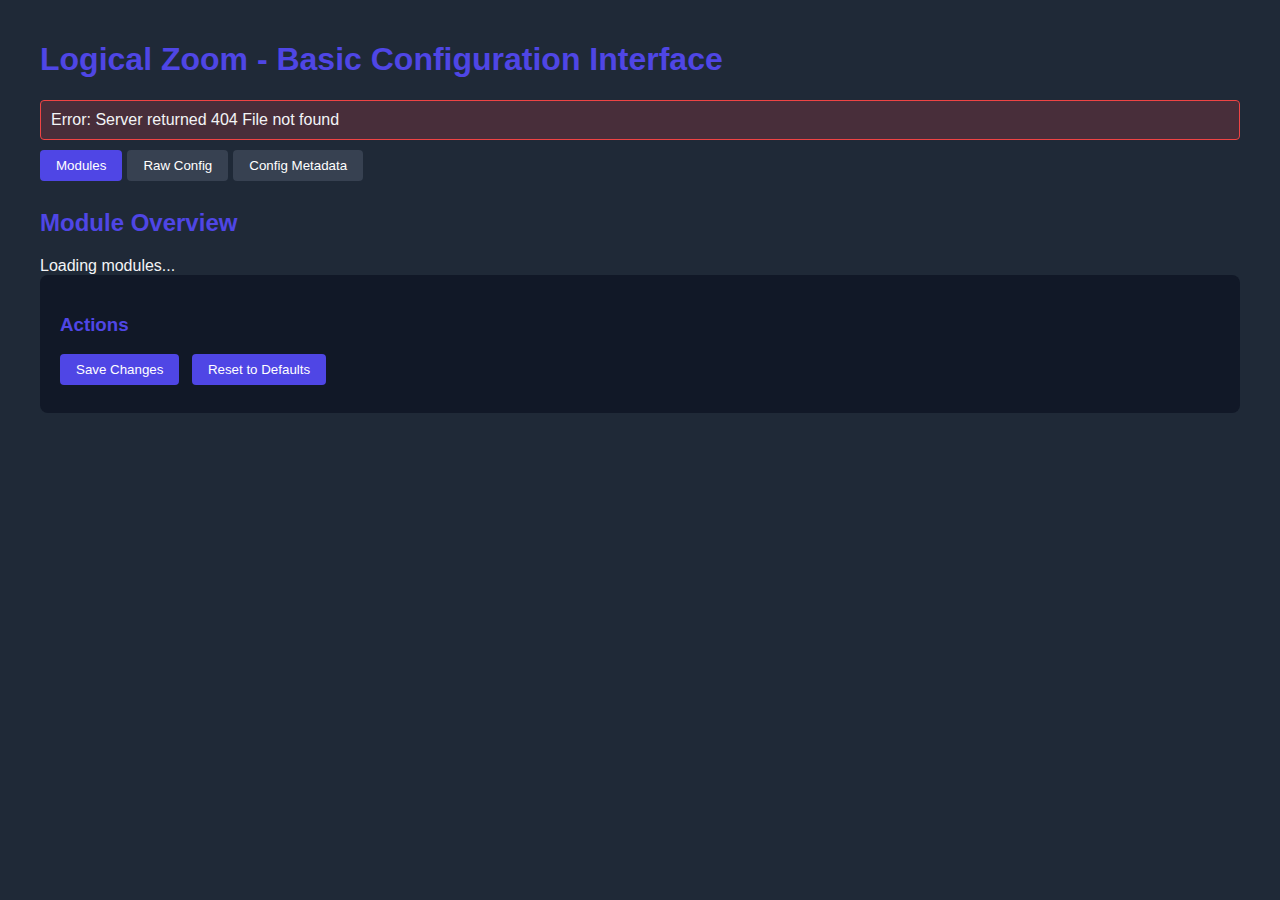
==== src/main/resources/web/index.html @ 1e2c2473 "Web server configs" ====
<!DOCTYPE html>
<html lang="en">
<head>
    <meta charset="UTF-8">
    <meta name="viewport" content="width=device-width, initial-scale=1.0">
    <title>Logical Zoom Config - Basic Interface</title>
    <style>
        body {
            font-family: -apple-system, BlinkMacSystemFont, 'Segoe UI', Roboto, sans-serif;
            background-color: #1f2937;
            color: #f3f4f6;
            margin: 0;
            padding: 20px;
        }
        .container {
            max-width: 1200px;
            margin: 0 auto;
        }
        h1, h2, h3 {
            color: #4f46e5;
        }
        .card {
            background-color: #111827;
            border-radius: 8px;
            padding: 20px;
            margin-bottom: 20px;
        }
        .status {
            padding: 10px;
            border-radius: 4px;
            margin: 10px 0;
        }
        .success {
            background-color: rgba(16, 185, 129, 0.2);
            border: 1px solid #10b981;
        }
        .error {
            background-color: rgba(239, 68, 68, 0.2);
            border: 1px solid #ef4444;
        }
        .info {
            background-color: rgba(59, 130, 246, 0.2);
            border: 1px solid #3b82f6;
        }
        button {
            background-color: #4f46e5;
            color: white;
            border: none;
            border-radius: 4px;
            padding: 8px 16px;
            cursor: pointer;
            margin-right: 8px;
            margin-bottom: 8px;
        }
        button:hover {
            background-color: #4338ca;
        }
        pre {
            background-color: #374151;
            padding: 10px;
            border-radius: 4px;
            overflow-x: auto;
            white-space: pre-wrap;
            word-wrap: break-word;
        }
        table {
            width: 100%;
            border-collapse: collapse;
        }
        th, td {
            padding: 8px;
            text-align: left;
            border-bottom: 1px solid #374151;
        }
        th {
            background-color: #374151;
        }
        .module-grid {
            display: grid;
            grid-template-columns: repeat(auto-fill, minmax(250px, 1fr));
            gap: 10px;
        }
        .module-card {
            background-color: #111827;
            border-radius: 4px;
            padding: 10px;
            display: flex;
            justify-content: space-between;
            align-items: center;
        }
        .switch {
            position: relative;
            display: inline-block;
            width: 50px;
            height: 24px;
        }
        .switch input {
            opacity: 0;
            width: 0;
            height: 0;
        }
        .slider {
            position: absolute;
            cursor: pointer;
            top: 0;
            left: 0;
            right: 0;
            bottom: 0;
            background-color: #374151;
            transition: .4s;
            border-radius: 24px;
        }
        .slider:before {
            position: absolute;
            content: "";
            height: 18px;
            width: 18px;
            left: 3px;
            bottom: 3px;
            background-color: white;
            transition: .4s;
            border-radius: 50%;
        }
        input:checked + .slider {
            background-color: #4f46e5;
        }
        input:checked + .slider:before {
            transform: translateX(26px);
        }
        .tab-buttons {
            display: flex;
            margin-bottom: 20px;
        }
        .tab-buttons button {
            background: #374151;
            margin-right: 5px;
        }
        .tab-buttons button.active {
            background: #4f46e5;
        }
        .tab-content {
            display: none;
        }
        .tab-content.active {
            display: block;
        }
    </style>
</head>
<body>
<div class="container">
    <h1>Logical Zoom - Basic Configuration Interface</h1>
    <div id="status-message" class="status info">Loading configuration...</div>

    <div class="tab-buttons" id="tab-buttons">
        <button class="active" data-tab="modules">Modules</button>
        <button data-tab="config">Raw Config</button>
        <button data-tab="metadata">Config Metadata</button>
    </div>

    <div class="tab-content active" id="modules-tab">
        <h2>Module Overview</h2>
        <div id="modules-container">Loading modules...</div>

        <div class="card">
            <h3>Actions</h3>
            <button id="save-changes">Save Changes</button>
            <button id="reset-config">Reset to Defaults</button>
        </div>
    </div>

    <div class="tab-content" id="config-tab">
        <h2>Raw Configuration</h2>
        <pre id="config-data">Loading configuration...</pre>
    </div>

    <div class="tab-content" id="metadata-tab">
        <h2>Configuration Metadata</h2>
        <pre id="metadata">Loading metadata...</pre>
    </div>
</div>

<script>
    // Store configuration data
    let configData = null;
    let metadataData = null;
    let modulesData = null;
    let pendingChanges = {};

    // DOM elements
    const statusMessage = document.getElementById('status-message');
    const configDisplay = document.getElementById('config-data');
    const metadataDisplay = document.getElementById('metadata');
    const modulesContainer = document.getElementById('modules-container');

    // Initialize
    document.addEventListener('DOMContentLoaded', async () => {
        try {
            await loadConfig();
            await loadModules();
            setupTabs();
            setupActions();

            statusMessage.textContent = 'Configuration loaded successfully';
            statusMessage.className = 'status success';
        } catch (error) {
            statusMessage.textContent = `Error: ${error.message}`;
            statusMessage.className = 'status error';
        }
    });

    // Load configuration
    async function loadConfig() {
        try {
            const response = await fetch('/api/config');
            if (!response.ok) {
                throw new Error(`Server returned ${response.status} ${response.statusText}`);
            }

            const data = await response.json();
            configData = data.values;
            metadataData = data.metadata;

            // Display raw config
            configDisplay.textContent = JSON.stringify(configData, null, 2);

            // Display metadata
            metadataDisplay.textContent = JSON.stringify(metadataData, null, 2);

            return data;
        } catch (error) {
            console.error('Error loading config:', error);
            throw error;
        }
    }

    // Load modules
    async function loadModules() {
        try {
            const response = await fetch('/api/modules');
            if (!response.ok) {
                throw new Error(`Server returned ${response.status} ${response.statusText}`);
            }

            modulesData = await response.json();
            renderModules();

            return modulesData;
        } catch (error) {
            console.error('Error loading modules:', error);
            throw error;
        }
    }

    // Render modules overview
    function renderModules() {
        modulesContainer.innerHTML = '';

        for (const category in modulesData) {
            const categoryElement = document.createElement('div');
            categoryElement.className = 'card';

            const heading = document.createElement('h3');
            heading.textContent = category;
            categoryElement.appendChild(heading);

            const grid = document.createElement('div');
            grid.className = 'module-grid';

            for (const moduleName in modulesData[category]) {
                const enabled = modulesData[category][moduleName];
                const moduleEl = createModuleCard(moduleName, enabled);
                grid.appendChild(moduleEl);
            }

            categoryElement.appendChild(grid);
            modulesContainer.appendChild(categoryElement);
        }
    }

    // Create a module card
    function createModuleCard(name, enabled) {
        const card = document.createElement('div');
        card.className = 'module-card';

        const nameEl = document.createElement('div');
        nameEl.textContent = name;

        const toggleEl = document.createElement('label');
        toggleEl.className = 'switch';

        const inputEl = document.createElement('input');
        inputEl.type = 'checkbox';
        inputEl.checked = enabled;

        const configKey = findConfigKeyForModule(name);
        if (configKey) {
            card.dataset.configKey = configKey;

            // Add change listener
            inputEl.addEventListener('change', function() {
                pendingChanges[configKey] = this.checked;
                statusMessage.textContent = 'Changes pending. Click "Save Changes" to apply.';
                statusMessage.className = 'status info';
            });
        }

        const sliderEl = document.createElement('span');
        sliderEl.className = 'slider';

        toggleEl.appendChild(inputEl);
        toggleEl.appendChild(sliderEl);

        card.appendChild(nameEl);
        card.appendChild(toggleEl);

        return card;
    }

    // Find config key for a module name
    function findConfigKeyForModule(moduleName) {
        // Common patterns
        const patterns = [
            moduleName.toLowerCase() + 'Enabled',
            moduleName.replace(/\s+/g, '') + 'Enabled',
            moduleName.replace(/\s+/g, '').toLowerCase() + 'Enabled',
            moduleName.replace(/\s+/g, '') + 'Toggled',
            moduleName.toLowerCase().replace(/\s+/g, ''),
        ];

        // Check each pattern
        for (const pattern of patterns) {
            if (pattern in configData) {
                return pattern;
            }
        }

        // Special cases
        const specialCases = {
            'Target HUD': 'targetHudToggled',
            'ESP': 'espEnabled',
            'Storage ESP': 'storageEspEnabled',
            'Sprint': 'sprint',
            'No Jump Delay': 'noJumpDelay',
            'Full Bright': 'fullBright',
            'Mace Dive': 'maceDiveEnabled',
            'Mace D-Tap': 'maceDTap',
            'Hitbox': 'HitboxEnabled',
            'Weapon Swapper': 'weaponSwapper',
            'Aim Assist': 'aimAssistEnabled',
            'Chams': 'chamsEnabled'
        };

        return specialCases[moduleName] || null;
    }

    // Set up tabs
    function setupTabs() {
        const tabs = document.querySelectorAll('.tab-buttons button');

        tabs.forEach(tab => {
            tab.addEventListener('click', function() {
                // Remove active class from all tabs
                tabs.forEach(t => t.classList.remove('active'));

                // Add active class to clicked tab
                this.classList.add('active');

                // Hide all tab content
                document.querySelectorAll('.tab-content').forEach(
                    content => content.classList.remove('active')
                );

                // Show selected tab content
                const tabId = this.dataset.tab;
                document.getElementById(`${tabId}-tab`).classList.add('active');
            });
        });
    }

    // Set up action buttons
    function setupActions() {
        // Save changes
        document.getElementById('save-changes').addEventListener('click', async () => {
            if (Object.keys(pendingChanges).length === 0) {
                statusMessage.textContent = 'No changes to save';
                statusMessage.className = 'status info';
                return;
            }

            statusMessage.textContent = 'Saving changes...';
            statusMessage.className = 'status info';

            try {
                const response = await fetch('/api/config', {
                    method: 'POST',
                    headers: {
                        'Content-Type': 'application/json'
                    },
                    body: JSON.stringify(pendingChanges)
                });

                if (!response.ok) {
                    throw new Error(`Server returned ${response.status}`);
                }

                // Update local config
                for (const key in pendingChanges) {
                    configData[key] = pendingChanges[key];
                }

                // Update displays
                configDisplay.textContent = JSON.stringify(configData, null, 2);

                // Clear pending changes
                pendingChanges = {};

                statusMessage.textContent = 'Changes saved successfully';
                statusMessage.className = 'status success';

                // Reload modules
                await loadModules();
            } catch (error) {
                statusMessage.textContent = `Error saving changes: ${error.message}`;
                statusMessage.className = 'status error';
            }
        });

        // Reset config
        document.getElementById('reset-config').addEventListener('click', async () => {
            if (!confirm('Are you sure you want to reset all settings to defaults?')) {
                return;
            }

            statusMessage.textContent = 'Resetting to defaults...';
            statusMessage.className = 'status info';

            try {
                const response = await fetch('/api/config/reset', {
                    method: 'POST'
                });

                if (!response.ok) {
                    throw new Error(`Server returned ${response.status}`);
                }

                statusMessage.textContent = 'Settings reset to defaults. Reloading...';
                statusMessage.className = 'status success';

                // Clear pending changes
                pendingChanges = {};

                // Reload everything after a brief delay
                setTimeout(async () => {
                    await loadConfig();
                    await loadModules();
                }, 1000);
            } catch (error) {
                statusMessage.textContent = `Error resetting settings: ${error.message}`;
                statusMessage.className = 'status error';
            }
        });
    }
</script>
</body>
</html>
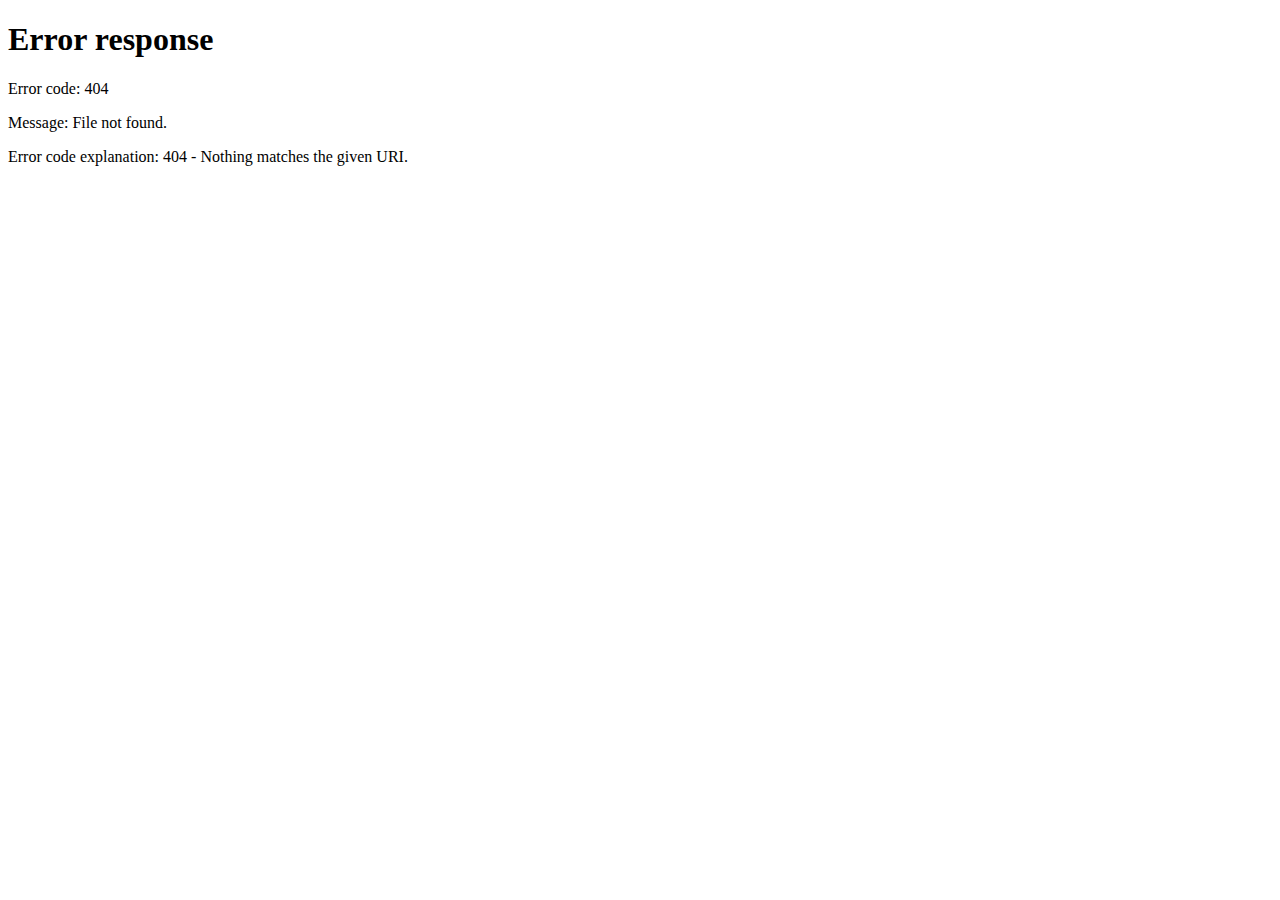
==== commit c079b23c: "web" ====
--- a/src/main/resources/web/index.html
+++ b/src/main/resources/web/index.html
@@ -3,463 +3,30 @@
 <head>
     <meta charset="UTF-8">
     <meta name="viewport" content="width=device-width, initial-scale=1.0">
-    <title>Logical Zoom Config - Basic Interface</title>
+    <meta http-equiv="refresh" content="0;url=/modules">
+    <title>Logical Zoom Config</title>
     <style>
         body {
-            font-family: -apple-system, BlinkMacSystemFont, 'Segoe UI', Roboto, sans-serif;
+            font-family: sans-serif;
             background-color: #1f2937;
-            color: #f3f4f6;
-            margin: 0;
-            padding: 20px;
+            color: white;
+            text-align: center;
+            padding-top: 100px;
         }
-        .container {
-            max-width: 1200px;
-            margin: 0 auto;
+        p {
+            margin-top: 20px;
         }
-        h1, h2, h3 {
+        a {
             color: #4f46e5;
+            text-decoration: none;
         }
-        .card {
-            background-color: #111827;
-            border-radius: 8px;
-            padding: 20px;
-            margin-bottom: 20px;
-        }
-        .status {
-            padding: 10px;
-            border-radius: 4px;
-            margin: 10px 0;
-        }
-        .success {
-            background-color: rgba(16, 185, 129, 0.2);
-            border: 1px solid #10b981;
-        }
-        .error {
-            background-color: rgba(239, 68, 68, 0.2);
-            border: 1px solid #ef4444;
-        }
-        .info {
-            background-color: rgba(59, 130, 246, 0.2);
-            border: 1px solid #3b82f6;
-        }
-        button {
-            background-color: #4f46e5;
-            color: white;
-            border: none;
-            border-radius: 4px;
-            padding: 8px 16px;
-            cursor: pointer;
-            margin-right: 8px;
-            margin-bottom: 8px;
-        }
-        button:hover {
-            background-color: #4338ca;
-        }
-        pre {
-            background-color: #374151;
-            padding: 10px;
-            border-radius: 4px;
-            overflow-x: auto;
-            white-space: pre-wrap;
-            word-wrap: break-word;
-        }
-        table {
-            width: 100%;
-            border-collapse: collapse;
-        }
-        th, td {
-            padding: 8px;
-            text-align: left;
-            border-bottom: 1px solid #374151;
-        }
-        th {
-            background-color: #374151;
-        }
-        .module-grid {
-            display: grid;
-            grid-template-columns: repeat(auto-fill, minmax(250px, 1fr));
-            gap: 10px;
-        }
-        .module-card {
-            background-color: #111827;
-            border-radius: 4px;
-            padding: 10px;
-            display: flex;
-            justify-content: space-between;
-            align-items: center;
-        }
-        .switch {
-            position: relative;
-            display: inline-block;
-            width: 50px;
-            height: 24px;
-        }
-        .switch input {
-            opacity: 0;
-            width: 0;
-            height: 0;
-        }
-        .slider {
-            position: absolute;
-            cursor: pointer;
-            top: 0;
-            left: 0;
-            right: 0;
-            bottom: 0;
-            background-color: #374151;
-            transition: .4s;
-            border-radius: 24px;
-        }
-        .slider:before {
-            position: absolute;
-            content: "";
-            height: 18px;
-            width: 18px;
-            left: 3px;
-            bottom: 3px;
-            background-color: white;
-            transition: .4s;
-            border-radius: 50%;
-        }
-        input:checked + .slider {
-            background-color: #4f46e5;
-        }
-        input:checked + .slider:before {
-            transform: translateX(26px);
-        }
-        .tab-buttons {
-            display: flex;
-            margin-bottom: 20px;
-        }
-        .tab-buttons button {
-            background: #374151;
-            margin-right: 5px;
-        }
-        .tab-buttons button.active {
-            background: #4f46e5;
-        }
-        .tab-content {
-            display: none;
-        }
-        .tab-content.active {
-            display: block;
+        a:hover {
+            text-decoration: underline;
         }
     </style>
 </head>
 <body>
-<div class="container">
-    <h1>Logical Zoom - Basic Configuration Interface</h1>
-    <div id="status-message" class="status info">Loading configuration...</div>
-
-    <div class="tab-buttons" id="tab-buttons">
-        <button class="active" data-tab="modules">Modules</button>
-        <button data-tab="config">Raw Config</button>
-        <button data-tab="metadata">Config Metadata</button>
-    </div>
-
-    <div class="tab-content active" id="modules-tab">
-        <h2>Module Overview</h2>
-        <div id="modules-container">Loading modules...</div>
-
-        <div class="card">
-            <h3>Actions</h3>
-            <button id="save-changes">Save Changes</button>
-            <button id="reset-config">Reset to Defaults</button>
-        </div>
-    </div>
-
-    <div class="tab-content" id="config-tab">
-        <h2>Raw Configuration</h2>
-        <pre id="config-data">Loading configuration...</pre>
-    </div>
-
-    <div class="tab-content" id="metadata-tab">
-        <h2>Configuration Metadata</h2>
-        <pre id="metadata">Loading metadata...</pre>
-    </div>
-</div>
-
-<script>
-    // Store configuration data
-    let configData = null;
-    let metadataData = null;
-    let modulesData = null;
-    let pendingChanges = {};
-
-    // DOM elements
-    const statusMessage = document.getElementById('status-message');
-    const configDisplay = document.getElementById('config-data');
-    const metadataDisplay = document.getElementById('metadata');
-    const modulesContainer = document.getElementById('modules-container');
-
-    // Initialize
-    document.addEventListener('DOMContentLoaded', async () => {
-        try {
-            await loadConfig();
-            await loadModules();
-            setupTabs();
-            setupActions();
-
-            statusMessage.textContent = 'Configuration loaded successfully';
-            statusMessage.className = 'status success';
-        } catch (error) {
-            statusMessage.textContent = `Error: ${error.message}`;
-            statusMessage.className = 'status error';
-        }
-    });
-
-    // Load configuration
-    async function loadConfig() {
-        try {
-            const response = await fetch('/api/config');
-            if (!response.ok) {
-                throw new Error(`Server returned ${response.status} ${response.statusText}`);
-            }
-
-            const data = await response.json();
-            configData = data.values;
-            metadataData = data.metadata;
-
-            // Display raw config
-            configDisplay.textContent = JSON.stringify(configData, null, 2);
-
-            // Display metadata
-            metadataDisplay.textContent = JSON.stringify(metadataData, null, 2);
-
-            return data;
-        } catch (error) {
-            console.error('Error loading config:', error);
-            throw error;
-        }
-    }
-
-    // Load modules
-    async function loadModules() {
-        try {
-            const response = await fetch('/api/modules');
-            if (!response.ok) {
-                throw new Error(`Server returned ${response.status} ${response.statusText}`);
-            }
-
-            modulesData = await response.json();
-            renderModules();
-
-            return modulesData;
-        } catch (error) {
-            console.error('Error loading modules:', error);
-            throw error;
-        }
-    }
-
-    // Render modules overview
-    function renderModules() {
-        modulesContainer.innerHTML = '';
-
-        for (const category in modulesData) {
-            const categoryElement = document.createElement('div');
-            categoryElement.className = 'card';
-
-            const heading = document.createElement('h3');
-            heading.textContent = category;
-            categoryElement.appendChild(heading);
-
-            const grid = document.createElement('div');
-            grid.className = 'module-grid';
-
-            for (const moduleName in modulesData[category]) {
-                const enabled = modulesData[category][moduleName];
-                const moduleEl = createModuleCard(moduleName, enabled);
-                grid.appendChild(moduleEl);
-            }
-
-            categoryElement.appendChild(grid);
-            modulesContainer.appendChild(categoryElement);
-        }
-    }
-
-    // Create a module card
-    function createModuleCard(name, enabled) {
-        const card = document.createElement('div');
-        card.className = 'module-card';
-
-        const nameEl = document.createElement('div');
-        nameEl.textContent = name;
-
-        const toggleEl = document.createElement('label');
-        toggleEl.className = 'switch';
-
-        const inputEl = document.createElement('input');
-        inputEl.type = 'checkbox';
-        inputEl.checked = enabled;
-
-        const configKey = findConfigKeyForModule(name);
-        if (configKey) {
-            card.dataset.configKey = configKey;
-
-            // Add change listener
-            inputEl.addEventListener('change', function() {
-                pendingChanges[configKey] = this.checked;
-                statusMessage.textContent = 'Changes pending. Click "Save Changes" to apply.';
-                statusMessage.className = 'status info';
-            });
-        }
-
-        const sliderEl = document.createElement('span');
-        sliderEl.className = 'slider';
-
-        toggleEl.appendChild(inputEl);
-        toggleEl.appendChild(sliderEl);
-
-        card.appendChild(nameEl);
-        card.appendChild(toggleEl);
-
-        return card;
-    }
-
-    // Find config key for a module name
-    function findConfigKeyForModule(moduleName) {
-        // Common patterns
-        const patterns = [
-            moduleName.toLowerCase() + 'Enabled',
-            moduleName.replace(/\s+/g, '') + 'Enabled',
-            moduleName.replace(/\s+/g, '').toLowerCase() + 'Enabled',
-            moduleName.replace(/\s+/g, '') + 'Toggled',
-            moduleName.toLowerCase().replace(/\s+/g, ''),
-        ];
-
-        // Check each pattern
-        for (const pattern of patterns) {
-            if (pattern in configData) {
-                return pattern;
-            }
-        }
-
-        // Special cases
-        const specialCases = {
-            'Target HUD': 'targetHudToggled',
-            'ESP': 'espEnabled',
-            'Storage ESP': 'storageEspEnabled',
-            'Sprint': 'sprint',
-            'No Jump Delay': 'noJumpDelay',
-            'Full Bright': 'fullBright',
-            'Mace Dive': 'maceDiveEnabled',
-            'Mace D-Tap': 'maceDTap',
-            'Hitbox': 'HitboxEnabled',
-            'Weapon Swapper': 'weaponSwapper',
-            'Aim Assist': 'aimAssistEnabled',
-            'Chams': 'chamsEnabled'
-        };
-
-        return specialCases[moduleName] || null;
-    }
-
-    // Set up tabs
-    function setupTabs() {
-        const tabs = document.querySelectorAll('.tab-buttons button');
-
-        tabs.forEach(tab => {
-            tab.addEventListener('click', function() {
-                // Remove active class from all tabs
-                tabs.forEach(t => t.classList.remove('active'));
-
-                // Add active class to clicked tab
-                this.classList.add('active');
-
-                // Hide all tab content
-                document.querySelectorAll('.tab-content').forEach(
-                    content => content.classList.remove('active')
-                );
-
-                // Show selected tab content
-                const tabId = this.dataset.tab;
-                document.getElementById(`${tabId}-tab`).classList.add('active');
-            });
-        });
-    }
-
-    // Set up action buttons
-    function setupActions() {
-        // Save changes
-        document.getElementById('save-changes').addEventListener('click', async () => {
-            if (Object.keys(pendingChanges).length === 0) {
-                statusMessage.textContent = 'No changes to save';
-                statusMessage.className = 'status info';
-                return;
-            }
-
-            statusMessage.textContent = 'Saving changes...';
-            statusMessage.className = 'status info';
-
-            try {
-                const response = await fetch('/api/config', {
-                    method: 'POST',
-                    headers: {
-                        'Content-Type': 'application/json'
-                    },
-                    body: JSON.stringify(pendingChanges)
-                });
-
-                if (!response.ok) {
-                    throw new Error(`Server returned ${response.status}`);
-                }
-
-                // Update local config
-                for (const key in pendingChanges) {
-                    configData[key] = pendingChanges[key];
-                }
-
-                // Update displays
-                configDisplay.textContent = JSON.stringify(configData, null, 2);
-
-                // Clear pending changes
-                pendingChanges = {};
-
-                statusMessage.textContent = 'Changes saved successfully';
-                statusMessage.className = 'status success';
-
-                // Reload modules
-                await loadModules();
-            } catch (error) {
-                statusMessage.textContent = `Error saving changes: ${error.message}`;
-                statusMessage.className = 'status error';
-            }
-        });
-
-        // Reset config
-        document.getElementById('reset-config').addEventListener('click', async () => {
-            if (!confirm('Are you sure you want to reset all settings to defaults?')) {
-                return;
-            }
-
-            statusMessage.textContent = 'Resetting to defaults...';
-            statusMessage.className = 'status info';
-
-            try {
-                const response = await fetch('/api/config/reset', {
-                    method: 'POST'
-                });
-
-                if (!response.ok) {
-                    throw new Error(`Server returned ${response.status}`);
-                }
-
-                statusMessage.textContent = 'Settings reset to defaults. Reloading...';
-                statusMessage.className = 'status success';
-
-                // Clear pending changes
-                pendingChanges = {};
-
-                // Reload everything after a brief delay
-                setTimeout(async () => {
-                    await loadConfig();
-                    await loadModules();
-                }, 1000);
-            } catch (error) {
-                statusMessage.textContent = `Error resetting settings: ${error.message}`;
-                statusMessage.className = 'status error';
-            }
-        });
-    }
-</script>
+    <h1>Redirecting to Module Settings...</h1>
+    <p>If you are not redirected automatically, <a href="/modules">click here</a>.</p>
 </body>
 </html>